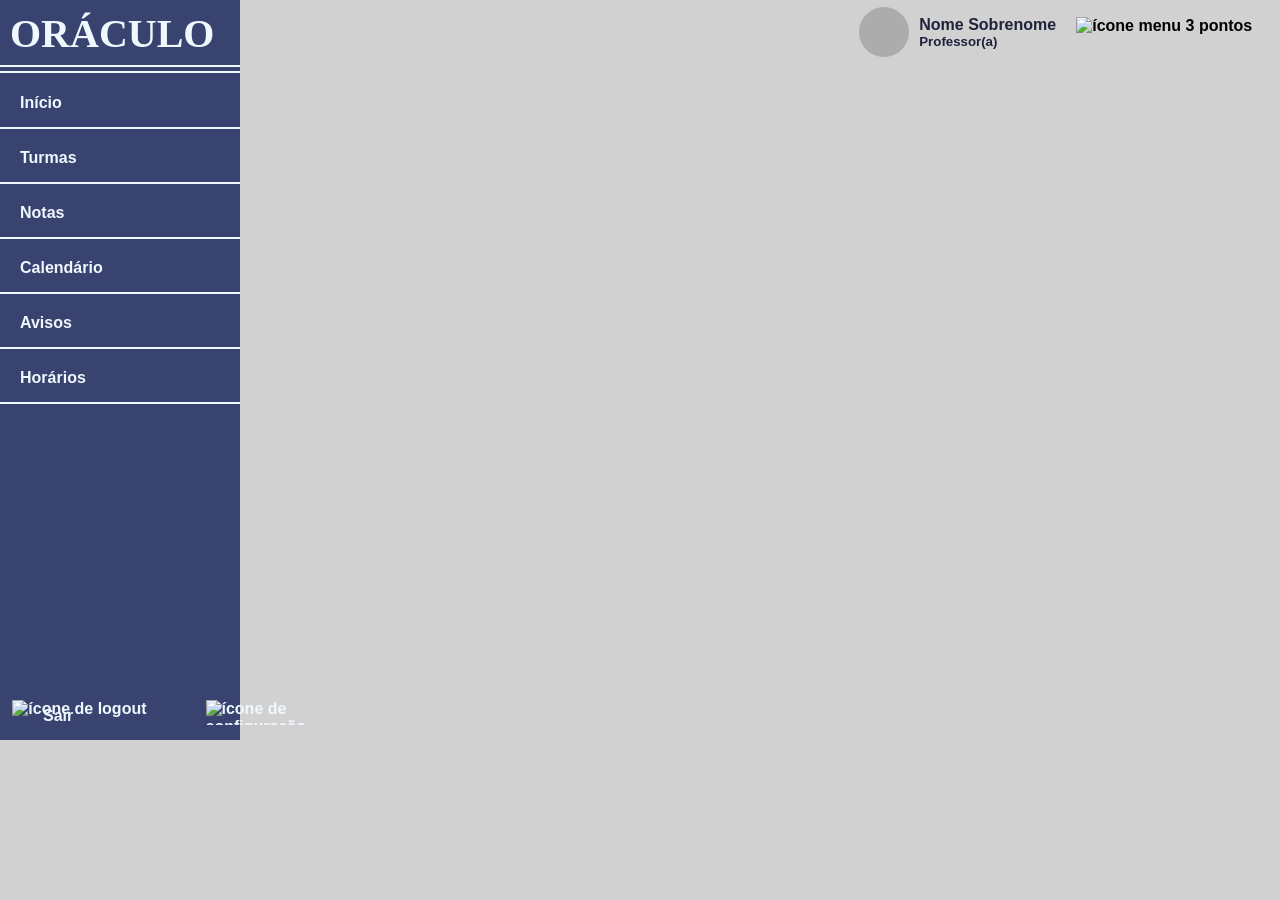
==== tcc-site/inicio-prof/inicio-prof.html @ 033f53db "Organizando" ====
<!DOCTYPE html>
<html lang="pt-br">
<head>
    <meta charset="UTF-8">
    <meta name="viewport" content="width=device-width, initial-scale=1.0">
    <title>Document</title>
    <link rel="stylesheet" href="inicio-prof.css">
</head>
<body>
    <ul>
        <li><h1 id="oraculo">ORÁCULO</h1></li>
            <div class="linhas" id="linha1"></div>
            <div class="linhas" id="linha2"></div>
        <div id="menu-lateral">
            <li><a href="">Início</a></li>
            <div class="linhas" id="linha3"></div>
            <li><a href="">Turmas</a></li>
            <div class="linhas" id="linha4"></div>
            <li><a href="">Notas</a></li>
            <div class="linhas" id="linha5"></div>
            <li><a href="">Calendário</a></li>
            <div class="linhas" id="linha6"></div>
            <li><a href="">Avisos</a></li>
            <div class="linhas" id="linha7"></div>
            <li><a href="">Horários</a></li>
            <div class="linhas" id="linha8"></div>
        </div>
        <li id="sair">
            <img id="icone-logout" src="logout.svg" alt="ícone de logout"><a id="nome-sair" href="">Sair</a><img id="icone-engrenagem" src="conf-gear.svg" alt="ícone de configuração">
        </li>
    </ul>
    <div id="usuario">
        <div id="foto"></div>
        <div id="nome">
            <h4>Nome Sobrenome</h4>
            <h5>Professor(a)</h5>
        </div>
        <img id="menu-pontos" src="menu-3-pontos.svg" alt="ícone menu 3 pontos">
    </div>
</body>
</html>
---- tcc-site/inicio-prof/inicio-prof.css ----
*{
    position: relative;
    margin: 0;
    padding: 0;
    box-sizing: border-box;
}

body{
    background-color: rgb(209, 209, 209);
    font-family: Arial, Helvetica, sans-serif;
    font-weight: bolder;
}

.linhas{
    background-color:aliceblue;
    width: 240px;
    height: 2px;
}

#linha1{
    position: absolute;
    top: 65px;
}

#linha2{
    position: absolute;
    top: 71px;
}

#linha3, #linha4, #linha5, #linha6, #linha7, #linha8{
    margin-top: 15px;
}

#oraculo{
    font-family: Georgia, 'Times New Roman', Times, serif;
    font-size: 40px;
    font-weight: bolder;
    margin-right: 15px;
}

ul{
    background-color: rgb(57, 67, 112);
    width: 240px;
    height: 740px;
    display: flex;
    flex-direction: column;
    justify-content: space-between;
}

li, a{
    color: aliceblue;
    text-decoration: none;
    list-style: none;
    display: flex;
    flex-direction: column;
    margin-left: 10px;
    margin-top: 10px;
}

#menu-lateral{
    position: absolute;
    top: 10%;
    display: flex;
    flex-direction: column;
}

#foto{
    background-color: rgb(172, 172, 172);
    width: 50px;
    height: 50px;
    border-radius: 100%;
    margin-right: 10px;
}

#usuario{
    display:flex;
    flex-direction: row;
    align-items: center;
    position: absolute;
    top: 1%;
    right: 1%;
    margin-right: 15px;
}

#sair{
    display:flex;
    flex-direction: row;
    margin-bottom: 15px;
    justify-content: center;
}

#icone-logout{
    position: absolute;
    bottom: 1%;
    left: 1%;
    height: 25px;
}

#nome-sair{
    position: absolute;
    bottom: 1%;
    left: 10%;
}

#icone-engrenagem{
    position: absolute;
    bottom: 1%;
    left: 85%;
    height: 25px;
}

#nome{
    color: rgb(30, 35, 59);
    display: flex;
    flex-direction: column;
}

#menu-pontos{
    height: 30px;
    margin-left: 20px;
}
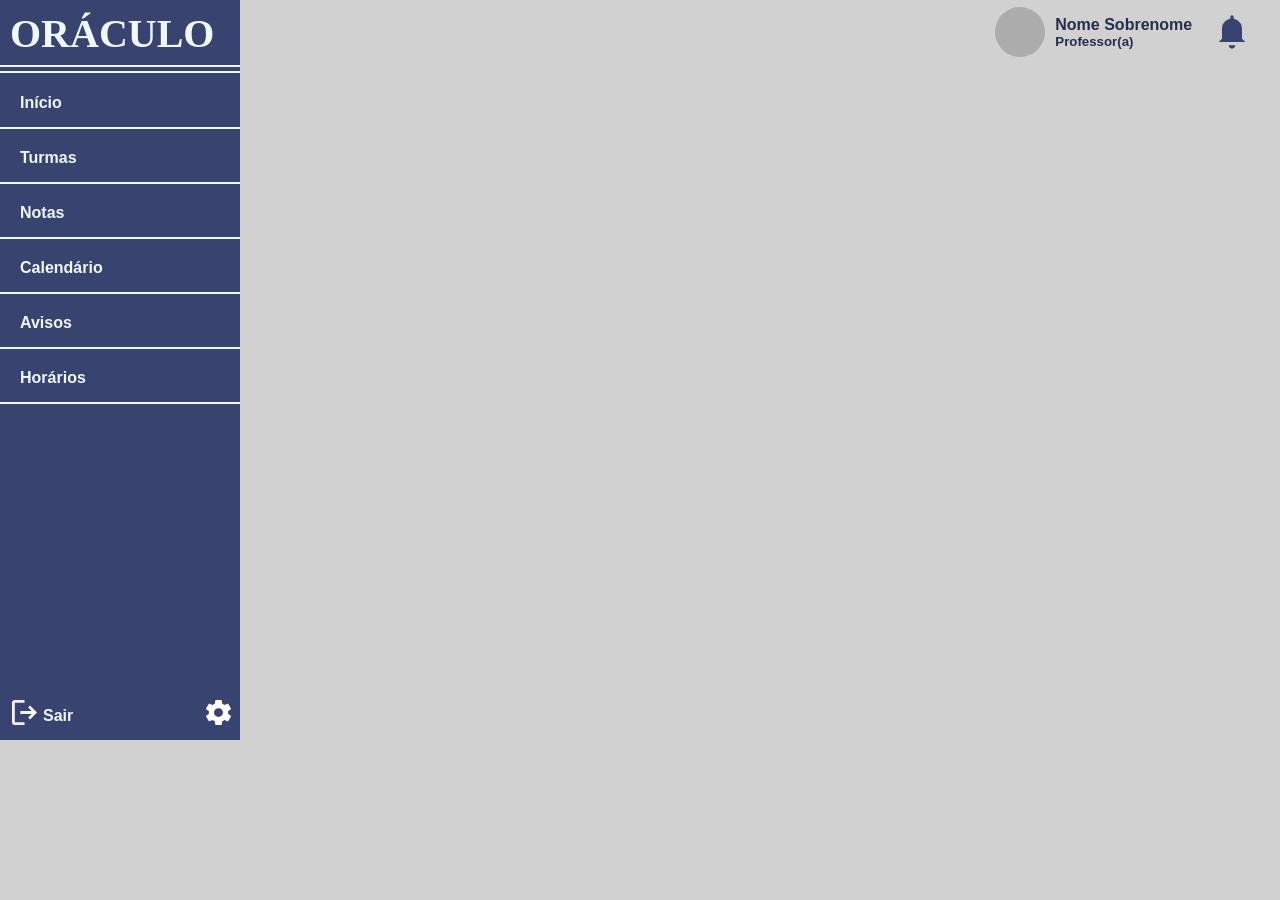
==== commit 9842d525: "inicio-prof" ====
--- a/tcc-site/inicio-prof/inicio-prof.html
+++ b/tcc-site/inicio-prof/inicio-prof.html
@@ -26,7 +26,7 @@
             <div class="linhas" id="linha8"></div>
         </div>
         <li id="sair">
-            <img id="icone-logout" src="logout.svg" alt="ícone de logout"><a id="nome-sair" href="">Sair</a><img id="icone-engrenagem" src="conf-gear.svg" alt="ícone de configuração">
+            <img id="icone-logout" src="Imagens/logout.svg" alt="ícone de logout"><a id="nome-sair" href="">Sair</a><img id="icone-engrenagem" src="Imagens/conf-gear.svg" alt="ícone de configuração">
         </li>
     </ul>
     <div id="usuario">
@@ -35,7 +35,7 @@
             <h4>Nome Sobrenome</h4>
             <h5>Professor(a)</h5>
         </div>
-        <img id="menu-pontos" src="menu-3-pontos.svg" alt="ícone menu 3 pontos">
+        <img id="sino-notificacao" src="Imagens/notification-bell.svg" alt="ícone sino de notificação">
     </div>
 </body>
 </html>
--- a/tcc-site/inicio-prof/inicio-prof.css
+++ b/tcc-site/inicio-prof/inicio-prof.css
@@ -110,12 +110,12 @@
 }
 
 #nome{
-    color: rgb(30, 35, 59);
+    color: rgb(39, 45, 77);
     display: flex;
     flex-direction: column;
 }
 
-#menu-pontos{
-    height: 30px;
+#sino-notificacao{
+    height: 40px;
     margin-left: 20px;
 }
